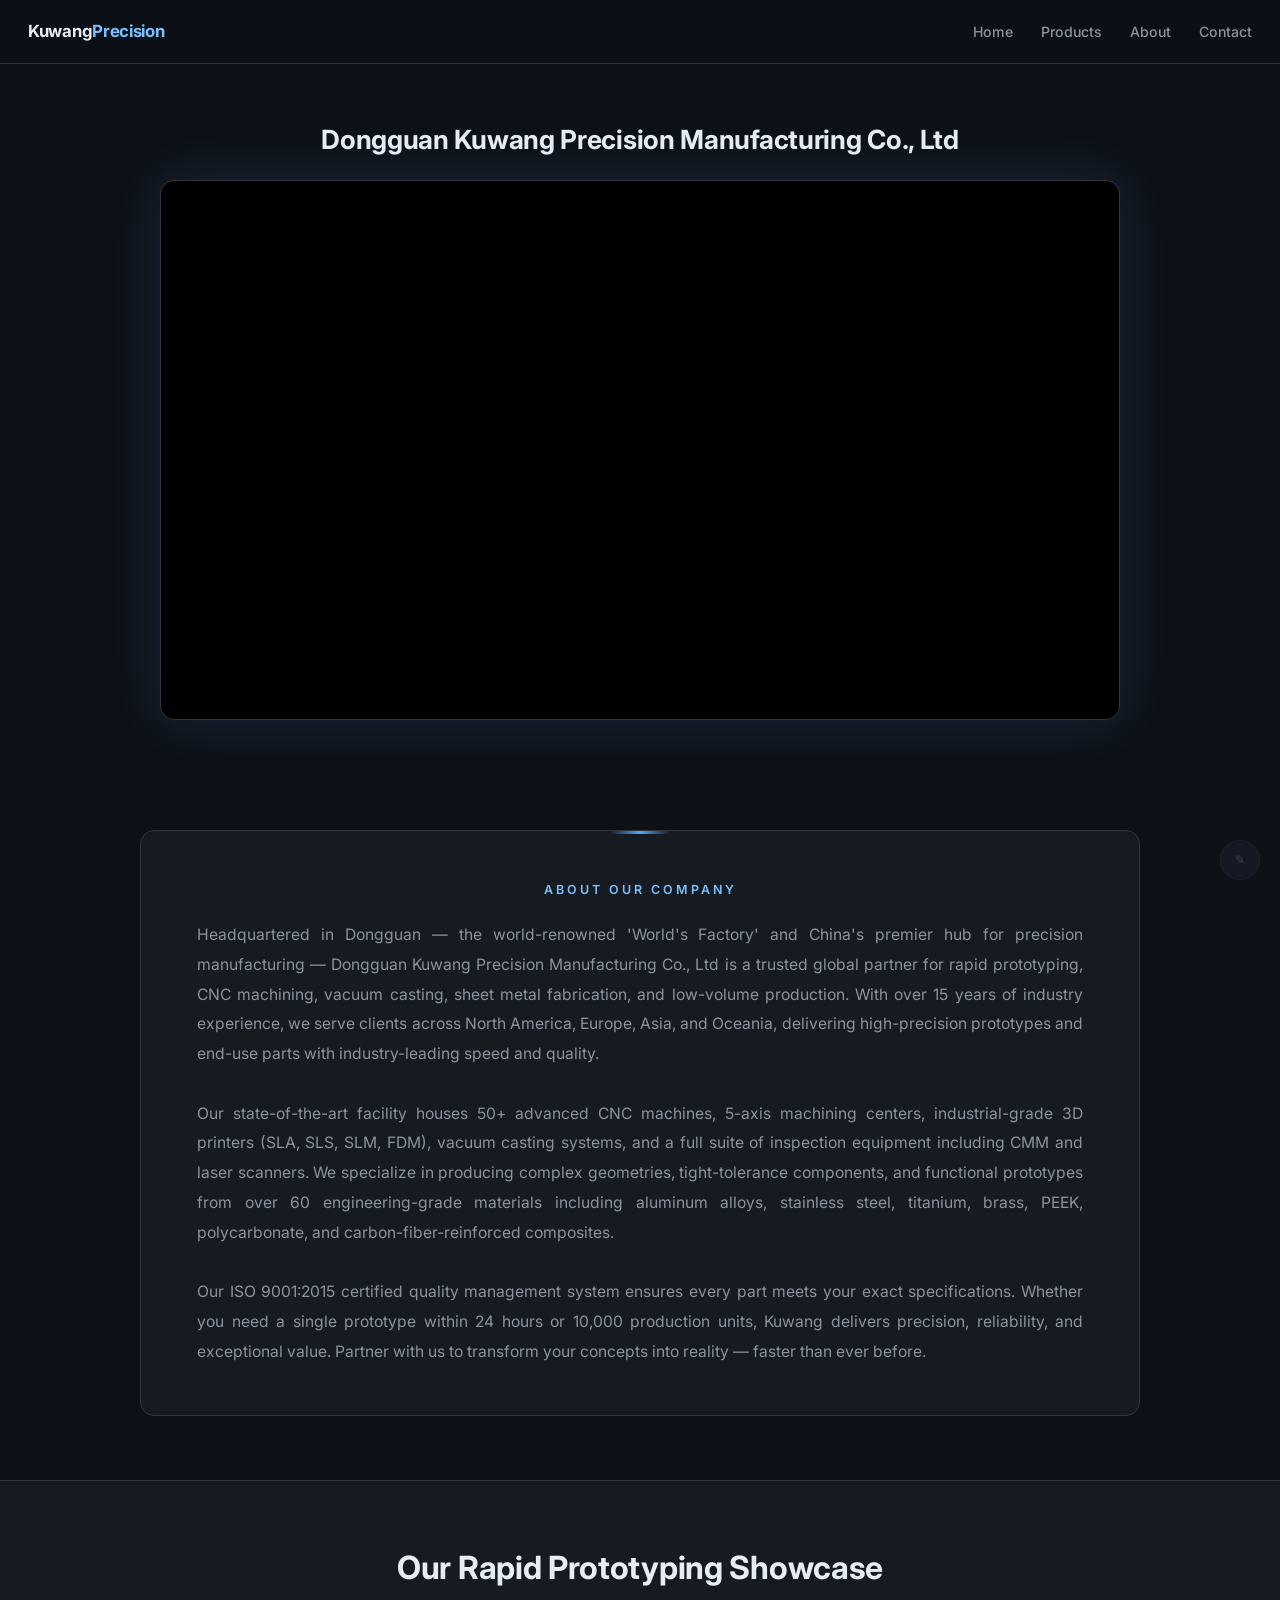
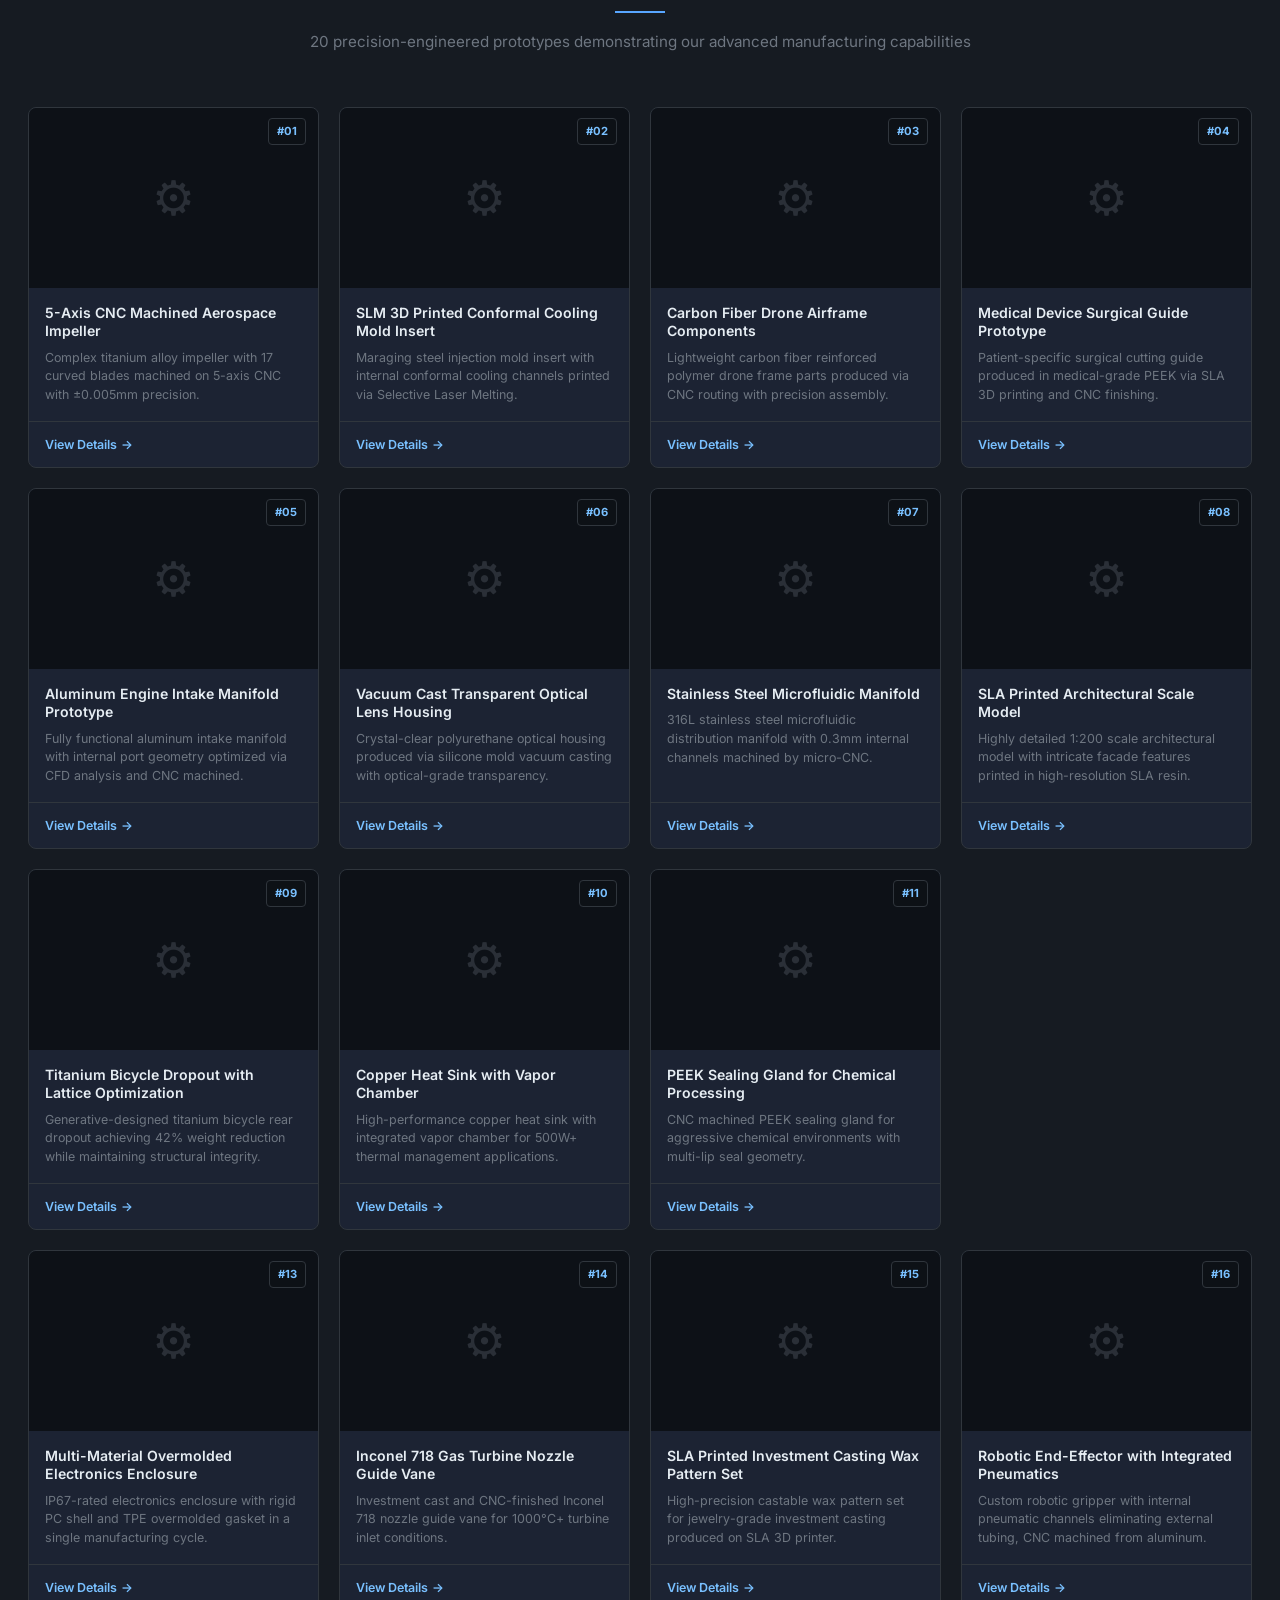
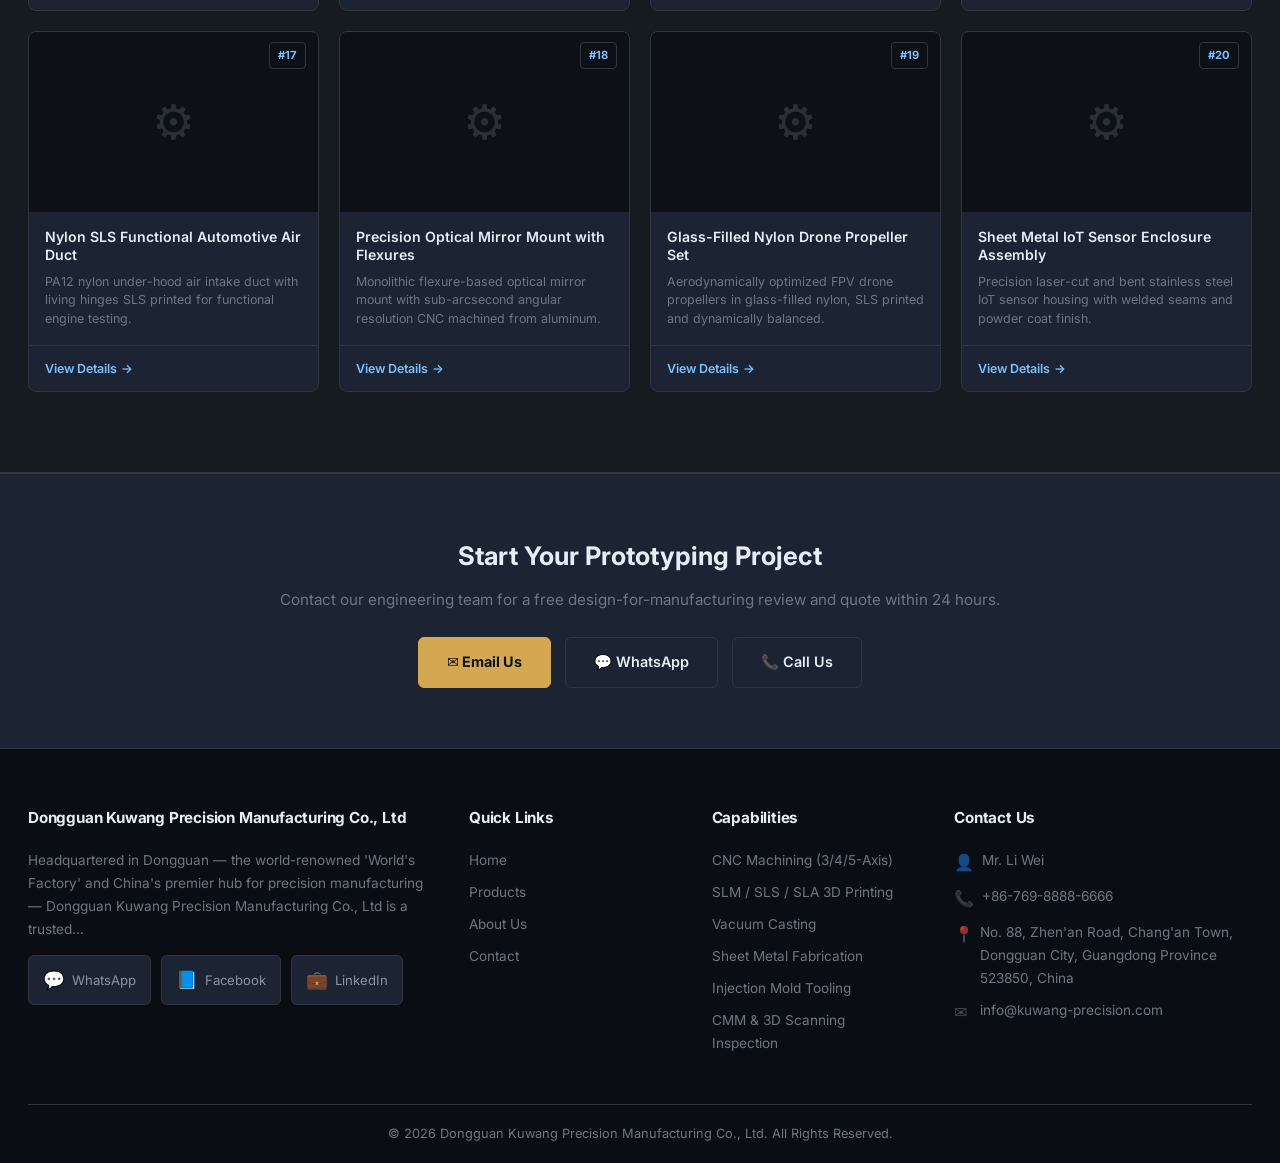
==== index.html @ 4e6990fc "Initial commit: Kuwang Precision Manufacturing B2B website" ====
<!DOCTYPE html>
<html lang="en">
<head>
    <meta charset="UTF-8">
    <meta name="viewport" content="width=device-width, initial-scale=1.0">
    <meta name="description" content="Dongguan Kuwang Precision Manufacturing Co., Ltd — Professional rapid prototyping, CNC machining, 3D printing, vacuum casting, and low-volume manufacturing services. Based in Dongguan, China, serving clients worldwide.">
    <meta name="keywords" content="rapid prototyping, CNC machining, precision manufacturing, Dongguan, 3D printing, SLA, SLS, SLM, vacuum casting, sheet metal, injection molding, prototype, China manufacturing">
    <title>Kuwang Precision Manufacturing — Rapid Prototyping & CNC Machining</title>
    <link rel="stylesheet" href="css/style.css">
    <link rel="preconnect" href="https://fonts.googleapis.com">
    <link rel="preconnect" href="https://fonts.gstatic.com" crossorigin>
    <link href="https://fonts.googleapis.com/css2?family=Inter:wght@300;400;500;600;700;800&display=swap" rel="stylesheet">
    <link rel="icon" href="data:image/svg+xml,%3Csvg xmlns='http://www.w3.org/2000/svg' viewBox='0 0 100 100'%3E%3Crect width='100' height='100' rx='20' fill='%230d1117'/%3E%3Ctext x='50' y='68' font-size='48' text-anchor='middle' fill='%2358a6ff' font-weight='bold'%3EK%3C/text%3E%3C/svg%3E">
</head>
<body>

    <!-- Header -->
    <header class="site-header" id="site-header"></header>

    <!-- Main Content -->
    <main id="main-content"></main>

    <!-- Footer -->
    <footer class="site-footer" id="site-footer"></footer>

    <!-- Admin Link -->
    <button class="admin-link" onclick="window.open('admin.html','_blank')" title="Edit Website Content">✎</button>

    <script src="js/main.js"></script>
</body>
</html>
---- css/style.css ----
/* ============================================
   Kuwang Precision Manufacturing - B2B Website
   Industrial / Precision Engineering Aesthetic
   ============================================ */

:root {
    --bg-dark: #0d1117;
    --bg-card: #161b22;
    --bg-elevated: #1c2333;
    --border: #30363d;
    --text-primary: #e6edf3;
    --text-secondary: #8b949e;
    --text-muted: #6e7681;
    --accent: #58a6ff;
    --accent-bright: #79c0ff;
    --accent-glow: rgba(88,166,255,0.15);
    --gold: #d4a853;
    --gold-light: #f0d78c;
    --success: #3fb950;
    --danger: #f85149;
    --orange: #d2991d;
    --radius: 8px;
    --radius-lg: 14px;
    --transition: all 0.3s cubic-bezier(0.4, 0, 0.2, 1);
    --max-width: 1320px;
    --header-height: 64px;
}

*, *::before, *::after { margin:0; padding:0; box-sizing:border-box; }

html { scroll-behavior:smooth; font-size:16px; }

body {
    font-family: 'Inter', 'Segoe UI', system-ui, -apple-system, sans-serif;
    color: var(--text-primary);
    background: var(--bg-dark);
    line-height: 1.7;
    -webkit-font-smoothing: antialiased;
}

a { color: var(--accent-bright); text-decoration: none; transition: var(--transition); }
a:hover { color: var(--gold); }
img { max-width:100%; height:auto; display:block; }
ul { list-style:none; }

.container { max-width: var(--max-width); margin: 0 auto; padding: 0 28px; }

/* ── Buttons ──────────────────────────────── */
.btn {
    display: inline-flex; align-items: center; gap: 8px;
    padding: 12px 28px; border-radius: 6px;
    font-size: 0.9rem; font-weight: 600; cursor: pointer;
    border: 1px solid transparent; transition: var(--transition); text-align: center;
}
.btn-primary {
    background: var(--accent); color: #fff; border-color: var(--accent);
}
.btn-primary:hover { background: #4090e0; color: #fff; }
.btn-outline {
    background: transparent; color: var(--text-primary); border-color: var(--border);
}
.btn-outline:hover { background: var(--bg-elevated); border-color: var(--accent); color: var(--accent-bright); }
.btn-gold {
    background: var(--gold); color: #0d1117; border-color: var(--gold); font-weight: 700;
}
.btn-gold:hover { background: #c99a3d; color: #0d1117; }
.btn-sm { padding: 8px 16px; font-size: 0.82rem; }

/* ── Header ────────────────────────────────── */
.site-header {
    position: fixed; top:0; left:0; right:0; z-index: 1000;
    background: rgba(13,17,23,0.92); backdrop-filter: blur(16px);
    border-bottom: 1px solid var(--border); height: var(--header-height);
    transition: var(--transition);
}
.header-inner {
    max-width: var(--max-width); margin:0 auto; padding:0 28px;
    display:flex; align-items:center; justify-content:space-between; height:100%;
}
.logo {
    font-size: 1.05rem; font-weight: 700; color: var(--text-primary);
    letter-spacing: -0.3px; white-space: nowrap;
}
.logo span { color: var(--accent-bright); }
.nav-links { display:flex; gap:28px; align-items:center; }
.nav-links a {
    color: var(--text-secondary); font-weight: 500; font-size: 0.88rem;
    position: relative; padding: 4px 0; transition: var(--transition);
}
.nav-links a::after {
    content:''; position:absolute; bottom:-2px; left:0; width:0; height:2px;
    background: var(--accent); transition: width 0.3s ease;
}
.nav-links a:hover::after, .nav-links a.active::after { width:100%; }
.nav-links a:hover, .nav-links a.active { color: var(--text-primary); }

.mobile-menu-btn {
    display: none; flex-direction: column; gap: 4px;
    cursor: pointer; padding: 8px; background: none; border: none;
}
.mobile-menu-btn span {
    display: block; width: 24px; height: 2px;
    background: var(--text-primary); border-radius: 2px; transition: var(--transition);
}

/* ── Hero Video Section ────────────────────── */
.hero-section {
    margin-top: var(--header-height);
    padding: 60px 0 40px;
    text-align: center;
}

.hero-company-name {
    font-size: 1.65rem;
    font-weight: 700;
    letter-spacing: -0.3px;
    color: var(--text-primary);
    margin-bottom: 24px;
    line-height: 1.2;
    white-space: nowrap;
    max-width: 100%;
    margin-left: auto;
    margin-right: auto;
}

.hero-video-wrapper {
    position: relative;
    max-width: 960px;
    margin: 0 auto 20px;
    border-radius: var(--radius-lg);
    overflow: hidden;
    border: 1px solid var(--border);
    box-shadow: 0 0 60px var(--accent-glow);
    background: #000;
    aspect-ratio: 16 / 9;
}

.hero-video-wrapper video {
    width: 100%;
    height: 100%;
    object-fit: cover;
    display: block;
}

.hero-video-placeholder {
    width: 100%;
    height: 100%;
    display: flex;
    align-items: center;
    justify-content: center;
    background: linear-gradient(135deg, #1a1f2e 0%, #0d1117 100%);
    color: var(--text-muted);
    flex-direction: column;
    gap: 12px;
}

.hero-video-placeholder .play-icon {
    width: 80px; height: 80px; border-radius: 50%;
    background: rgba(88,166,255,0.15); border: 2px solid var(--accent);
    display: flex; align-items: center; justify-content: center;
    font-size: 2rem; color: var(--accent);
}

/* Play overlay for when autoplay is blocked */
.play-overlay {
    position: absolute; top: 0; left: 0; right: 0; bottom: 0;
    background: rgba(0,0,0,0.55); display: flex;
    align-items: center; justify-content: center;
    z-index: 5; cursor: pointer; transition: background 0.3s ease;
}
.play-overlay:hover { background: rgba(0,0,0,0.4); }

.play-overlay-btn {
    padding: 16px 36px; background: var(--accent); color: #fff;
    border-radius: 8px; font-size: 1rem; font-weight: 700;
    letter-spacing: 0.5px; transition: var(--transition);
    box-shadow: 0 4px 20px rgba(88,166,255,0.3);
}
.play-overlay-btn:hover { background: #4090e0; transform: scale(1.05); }

.hero-video-caption {
    font-size: 0.8rem;
    color: var(--text-muted);
    margin-top: 8px;
    font-style: italic;
}

/* ── Company Intro Section ─────────────────── */
.intro-section {
    padding: 50px 0 64px;
}

.intro-card {
    background: var(--bg-card);
    border: 1px solid var(--border);
    border-radius: var(--radius-lg);
    padding: 48px 56px;
    max-width: 1000px;
    margin: 0 auto;
    position: relative;
}

.intro-card::before {
    content: '';
    position: absolute;
    top: 0; left: 50%; transform: translateX(-50%);
    width: 60px; height: 3px;
    background: linear-gradient(90deg, transparent, var(--accent), transparent);
    border-radius: 2px;
}

.intro-label {
    font-size: 0.78rem;
    text-transform: uppercase;
    letter-spacing: 3px;
    color: var(--accent-bright);
    margin-bottom: 20px;
    text-align: center;
    font-weight: 600;
}

.intro-text {
    color: var(--text-secondary);
    font-size: 0.98rem;
    line-height: 1.9;
    text-align: justify;
    white-space: pre-line;
}

/* ── Products Grid Section ─────────────────── */
.products-section {
    padding: 60px 0 80px;
    background: var(--bg-card);
    border-top: 1px solid var(--border);
    border-bottom: 1px solid var(--border);
}

.section-header {
    text-align: center;
    margin-bottom: 52px;
}

.section-header h2 {
    font-size: 2rem;
    font-weight: 700;
    color: var(--text-primary);
    margin-bottom: 8px;
    letter-spacing: -0.3px;
}

.section-header p {
    color: var(--text-muted);
    font-size: 0.95rem;
}

.section-divider {
    width: 50px; height: 2px;
    background: var(--accent);
    margin: 16px auto;
}

.product-grid {
    display: grid;
    grid-template-columns: repeat(4, 1fr);
    gap: 20px;
}

.product-card {
    background: var(--bg-elevated);
    border: 1px solid var(--border);
    border-radius: var(--radius);
    overflow: hidden;
    transition: var(--transition);
    cursor: pointer;
    display: flex;
    flex-direction: column;
}

.product-card:hover {
    border-color: var(--accent);
    transform: translateY(-4px);
    box-shadow: 0 12px 40px rgba(0,0,0,0.4);
}

.product-thumb {
    height: 180px;
    background: #0d1117;
    display: flex;
    align-items: center;
    justify-content: center;
    position: relative;
    overflow: hidden;
}

.product-thumb img {
    width: 100%;
    height: 100%;
    object-fit: cover;
}

.product-thumb video {
    width: 100%;
    height: 100%;
    object-fit: cover;
}

.product-thumb .thumb-placeholder {
    font-size: 3rem;
    opacity: 0.3;
    color: var(--text-muted);
}

.product-thumb .thumb-number {
    position: absolute;
    top: 10px; right: 12px;
    font-size: 0.7rem; font-weight: 700;
    color: var(--accent-bright);
    background: rgba(13,17,23,0.85);
    padding: 3px 8px;
    border-radius: 4px;
    border: 1px solid var(--border);
}

.product-body {
    padding: 16px;
    flex: 1;
    display: flex;
    flex-direction: column;
}

.product-name {
    font-size: 0.88rem;
    font-weight: 600;
    color: var(--text-primary);
    margin-bottom: 8px;
    line-height: 1.3;
}

.product-short-desc {
    font-size: 0.78rem;
    color: var(--text-muted);
    line-height: 1.5;
    flex: 1;
    display: -webkit-box;
    -webkit-line-clamp: 3;
    -webkit-box-orient: vertical;
    overflow: hidden;
}

.product-footer {
    padding: 12px 16px;
    border-top: 1px solid var(--border);
    display: flex;
    justify-content: space-between;
    align-items: center;
}

.product-link {
    font-size: 0.78rem;
    color: var(--accent-bright);
    font-weight: 600;
    display: flex;
    align-items: center;
    gap: 4px;
}

.product-link::after {
    content: '→';
    transition: var(--transition);
}

.product-card:hover .product-link::after {
    transform: translateX(3px);
}

/* ── Detail Modal ──────────────────────────── */
.modal-overlay {
    position: fixed; top:0; left:0; right:0; bottom:0;
    background: rgba(0,0,0,0.8); z-index: 9999;
    display: flex; align-items: center; justify-content: center;
    padding: 24px; opacity: 0; pointer-events: none;
    transition: opacity 0.3s ease; backdrop-filter: blur(4px);
}
.modal-overlay.open { opacity: 1; pointer-events: auto; }

.modal {
    background: var(--bg-card);
    border: 1px solid var(--border);
    border-radius: var(--radius-lg);
    max-width: 880px; width: 100%;
    max-height: 88vh; overflow-y: auto;
    position: relative;
    box-shadow: 0 20px 60px rgba(0,0,0,0.6);
}

.modal-close {
    position: sticky; top: 12px; right: 12px; float: right;
    width: 38px; height: 38px; border-radius: 50%;
    background: var(--bg-elevated); border: 1px solid var(--border);
    color: var(--text-secondary); font-size: 1.2rem; cursor: pointer;
    z-index: 10; display: flex; align-items: center; justify-content: center;
    transition: var(--transition);
}
.modal-close:hover { background: var(--danger); color: #fff; border-color: var(--danger); }

.modal-media {
    background: #000; min-height: 280px;
    display: flex; align-items: center; justify-content: center;
    position: relative; overflow: hidden;
}
.modal-media img { width: 100%; max-height: 420px; object-fit: contain; }
.modal-media video { width: 100%; max-height: 420px; }
.modal-media .placeholder-icon { font-size: 5rem; opacity: 0.25; color: var(--text-muted); }

.modal-body { padding: 36px; }

.modal-body h2 {
    font-size: 1.6rem; font-weight: 700; color: var(--text-primary);
    margin-bottom: 6px; letter-spacing: -0.3px;
}

.modal-badge {
    display: inline-block; padding: 3px 10px; border-radius: 4px;
    font-size: 0.7rem; font-weight: 600; letter-spacing: 1px;
    text-transform: uppercase; margin-bottom: 20px;
    background: rgba(88,166,255,0.1); color: var(--accent-bright);
    border: 1px solid rgba(88,166,255,0.2);
}

.modal-desc {
    color: var(--text-secondary); line-height: 1.8;
    margin-bottom: 28px; white-space: pre-line; font-size: 0.93rem;
}

.modal-specs-table {
    width: 100%; border-collapse: collapse; margin-bottom: 24px;
    border: 1px solid var(--border); border-radius: var(--radius); overflow: hidden;
}
.modal-specs-table th, .modal-specs-table td {
    padding: 12px 16px; text-align: left; font-size: 0.85rem;
    border-bottom: 1px solid var(--border);
}
.modal-specs-table th {
    background: var(--bg-elevated); color: var(--accent-bright);
    font-weight: 600; text-transform: uppercase; letter-spacing: 0.5px; font-size: 0.75rem;
    width: 35%;
}
.modal-specs-table td { color: var(--text-secondary); }
.modal-specs-table tr:last-child th, .modal-specs-table tr:last-child td { border-bottom: none; }

.modal-media-gallery {
    display: grid; grid-template-columns: repeat(auto-fill, minmax(180px, 1fr));
    gap: 12px; margin-top: 24px;
}
.modal-media-gallery img {
    width: 100%; height: 140px; object-fit: cover;
    border-radius: var(--radius); border: 1px solid var(--border);
    cursor: pointer; transition: var(--transition);
}
.modal-media-gallery img:hover { border-color: var(--accent); transform: scale(1.03); }
.modal-media-gallery video {
    width: 100%; height: 140px; object-fit: cover;
    border-radius: var(--radius); border: 1px solid var(--border);
}

.modal-section-title {
    font-size: 1rem; font-weight: 700; color: var(--text-primary);
    margin: 24px 0 12px; padding-top: 20px;
    border-top: 1px solid var(--border);
}

/* ── Footer ────────────────────────────────── */
.site-footer {
    background: #0a0e14;
    border-top: 1px solid var(--border);
    padding: 56px 0 0;
}

.footer-grid {
    display: grid;
    grid-template-columns: 2fr 1fr 1fr 1.5fr;
    gap: 44px;
    margin-bottom: 40px;
}

.footer-col h4 {
    font-size: 0.95rem; font-weight: 700; margin-bottom: 18px;
    color: var(--text-primary); letter-spacing: -0.2px;
}

.footer-col p, .footer-col li {
    margin-bottom: 9px; font-size: 0.85rem;
    color: var(--text-muted); line-height: 1.7;
}

.footer-col a { color: var(--text-muted); }
.footer-col a:hover { color: var(--accent-bright); }

.footer-social {
    display: flex; gap: 10px; margin-top: 14px; flex-wrap: wrap;
}

.footer-social a {
    display: inline-flex; align-items: center; gap: 7px;
    padding: 9px 14px; background: var(--bg-elevated);
    border: 1px solid var(--border); border-radius: 6px;
    color: var(--text-secondary); font-size: 0.82rem; transition: var(--transition);
}
.footer-social a:hover {
    background: var(--accent); color: #fff; border-color: var(--accent);
}

.footer-social .social-icon { font-size: 1.1rem; }

.footer-contact-list li {
    display: flex; align-items: flex-start; gap: 8px;
}
.footer-contact-list .ci-icon { font-size: 1rem; min-width: 18px; opacity: 0.6; }

.footer-bottom {
    border-top: 1px solid var(--border);
    padding: 18px 0; text-align: center;
    font-size: 0.8rem; color: var(--text-muted);
}

/* ── Admin Link ────────────────────────────── */
.admin-link {
    position: fixed; bottom: 20px; right: 20px; z-index: 999;
    width: 40px; height: 40px; border-radius: 50%;
    background: var(--bg-elevated); color: var(--text-muted);
    display: flex; align-items: center; justify-content: center;
    font-size: 0.75rem; cursor: pointer; border: 1px solid var(--border);
    transition: var(--transition); opacity: 0.5;
}
.admin-link:hover { opacity: 1; border-color: var(--accent); color: var(--accent-bright); }

/* ── Responsive ────────────────────────────── */
@media (max-width: 1200px) {
    .product-grid { grid-template-columns: repeat(3, 1fr); }
}

@media (max-width: 900px) {
    .product-grid { grid-template-columns: repeat(2, 1fr); }
    .footer-grid { grid-template-columns: 1fr 1fr; }
    .hero-company-name { font-size: 1.3rem; white-space: nowrap; }
    .intro-card { padding: 32px 28px; }
}

@media (max-width: 640px) {
    .product-grid { grid-template-columns: 1fr; }
    .footer-grid { grid-template-columns: 1fr; gap: 28px; }
    .hero-company-name { font-size: 1.05rem; white-space: normal; }
    .hero-section { padding: 40px 0 24px; }
    .intro-card { padding: 24px 18px; }
    .intro-text { font-size: 0.88rem; text-align: left; }
    .nav-links {
        display: none; position: fixed; top: var(--header-height); left:0; right:0;
        background: var(--bg-card); flex-direction: column; padding: 20px;
        border-bottom: 1px solid var(--border); gap: 14px;
    }
    .nav-links.open { display: flex; }
    .mobile-menu-btn { display: flex; }
    .modal-body { padding: 20px; }
    .modal-body h2 { font-size: 1.3rem; }
}

/* ── Animations ────────────────────────────── */
@keyframes fadeInUp {
    from { opacity: 0; transform: translateY(24px); }
    to { opacity: 1; transform: translateY(0); }
}
.animate-in { animation: fadeInUp 0.5s ease forwards; }

/* ── Scrollbar ─────────────────────────────── */
::-webkit-scrollbar { width: 6px; }
::-webkit-scrollbar-track { background: var(--bg-dark); }
::-webkit-scrollbar-thumb { background: var(--border); border-radius: 3px; }
::-webkit-scrollbar-thumb:hover { background: var(--text-muted); }
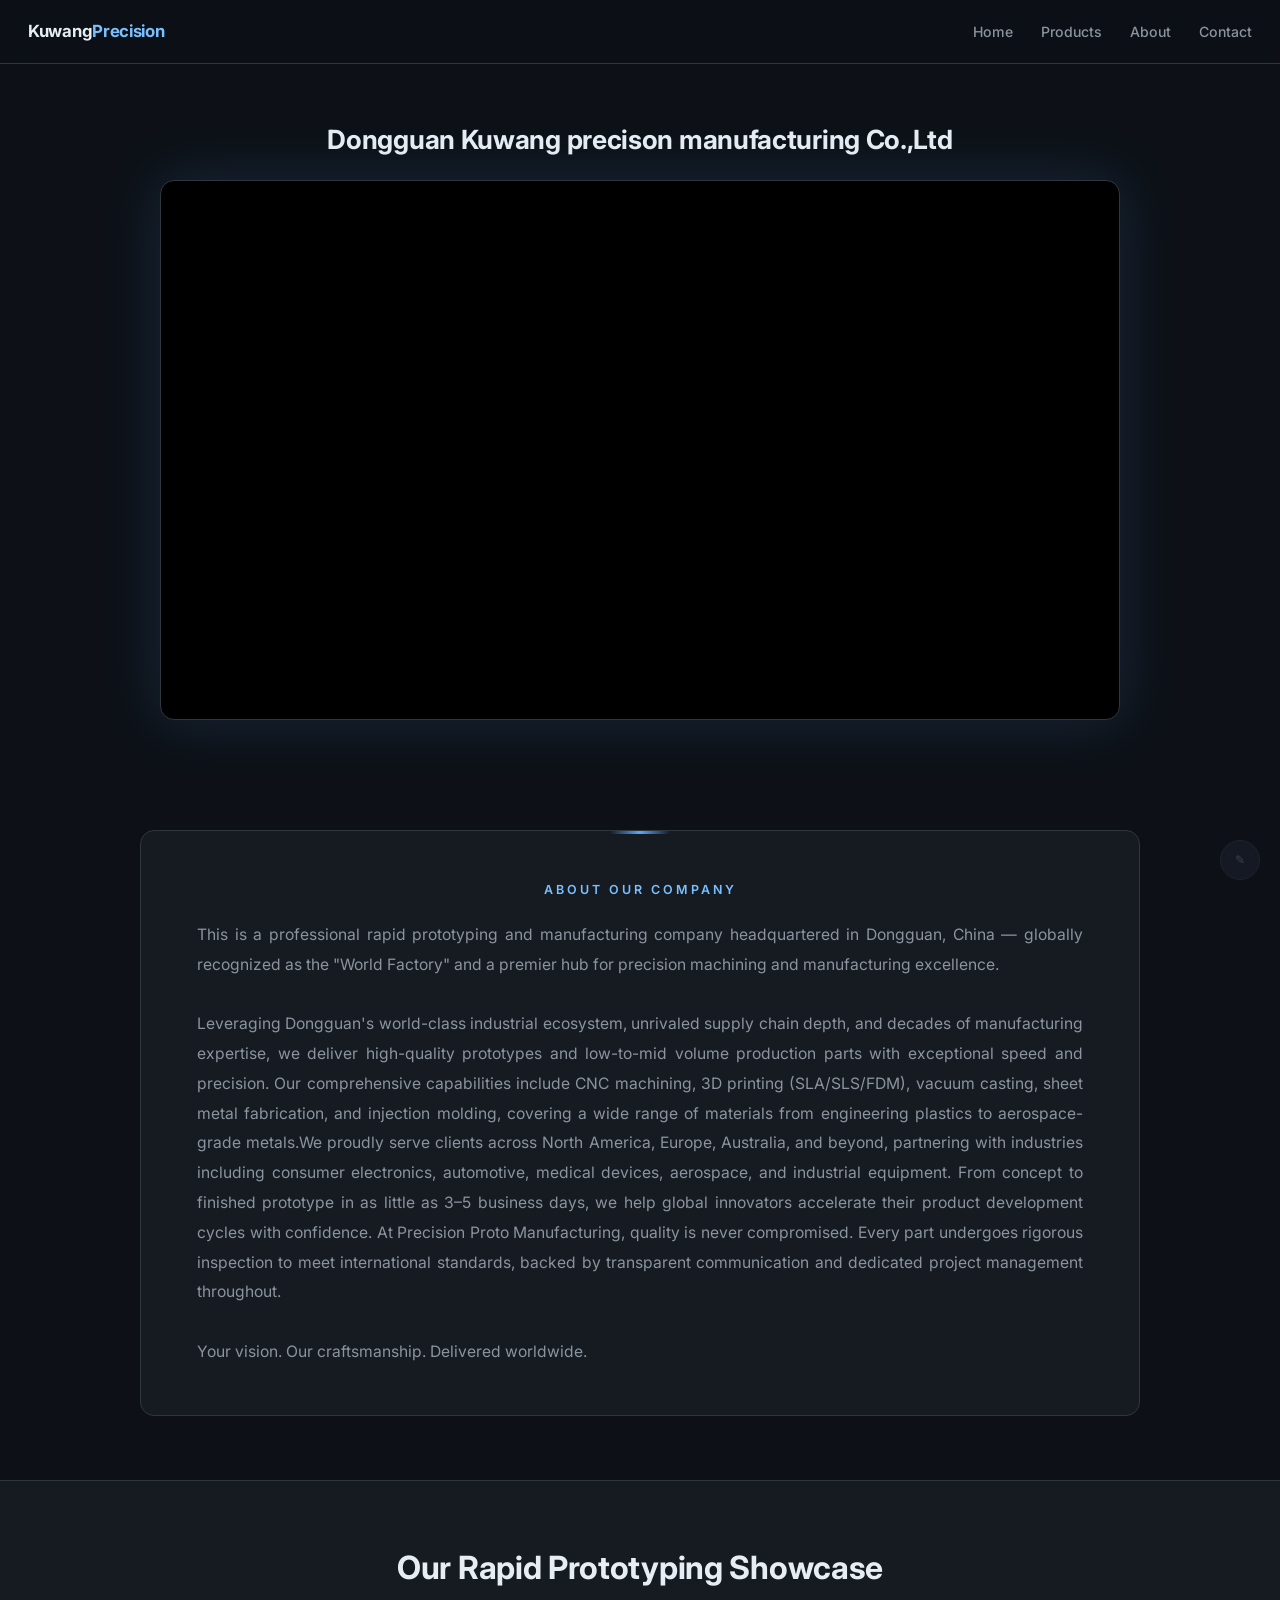
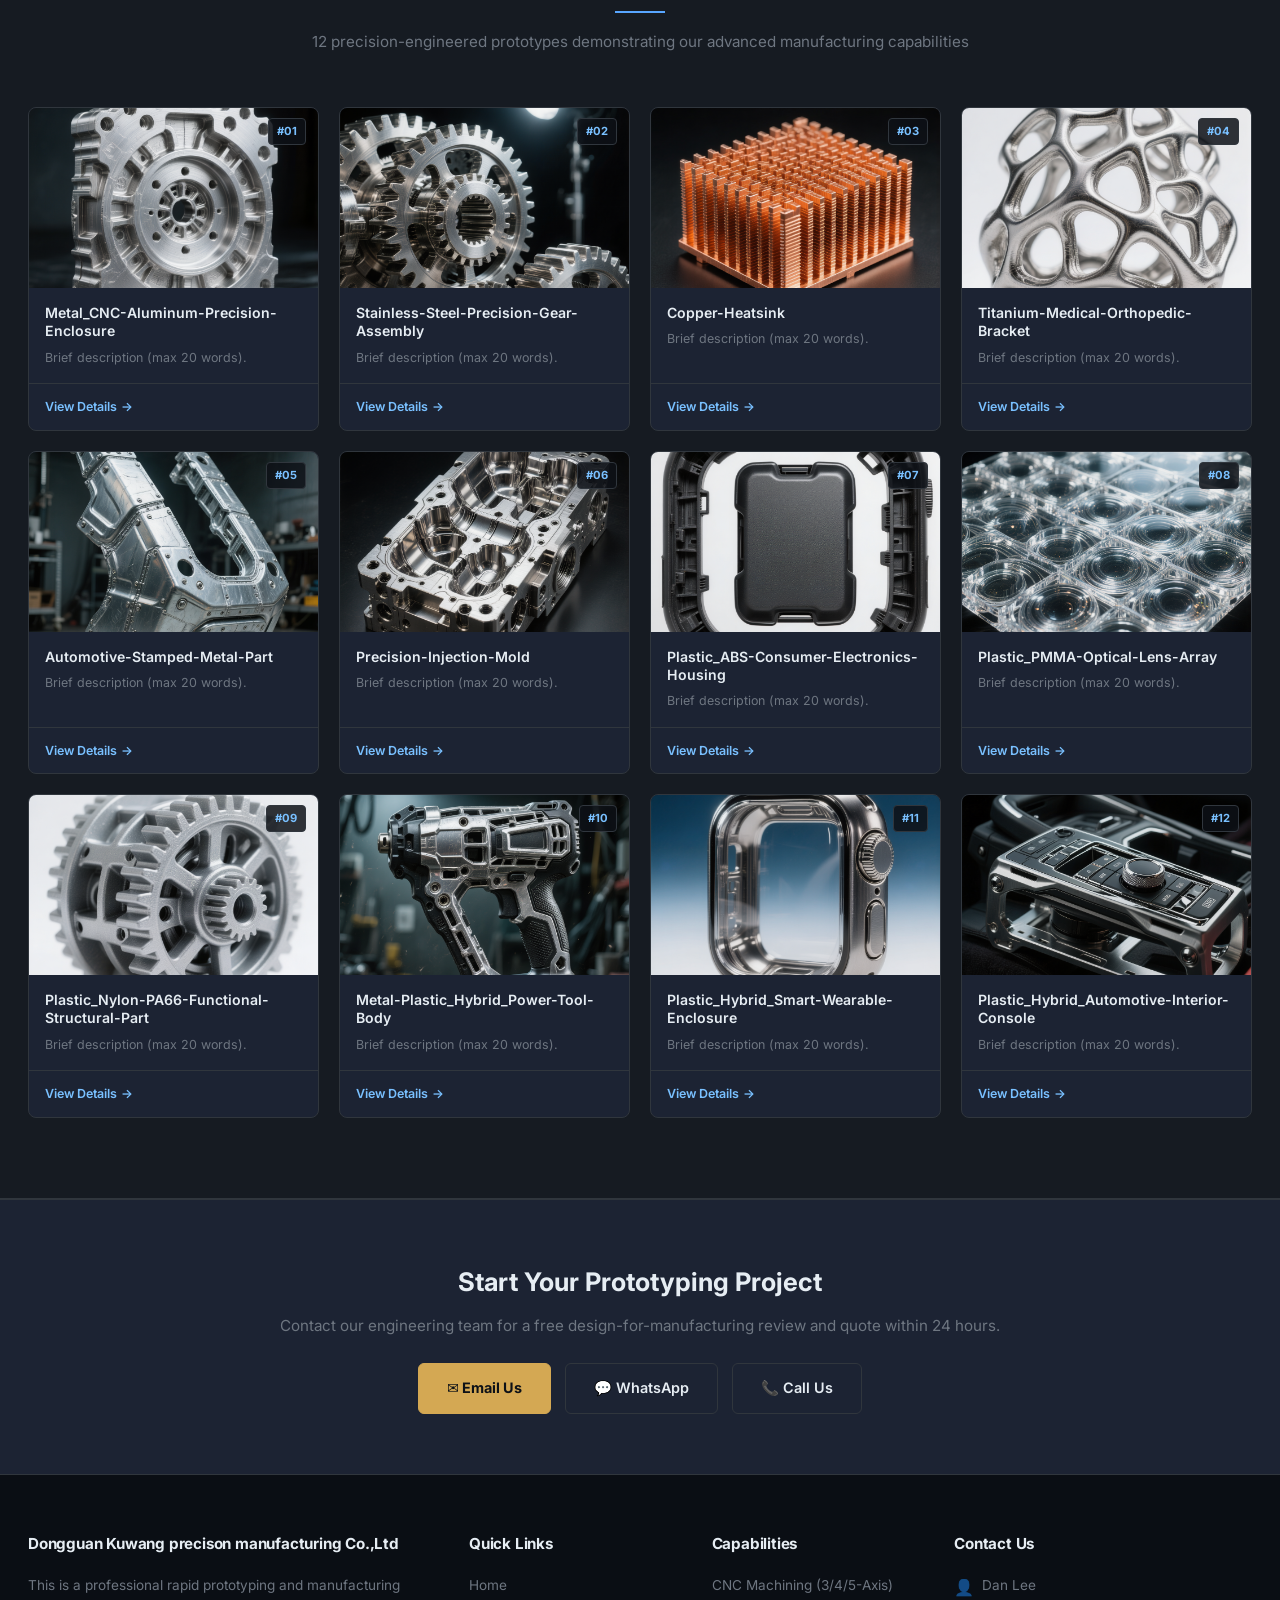
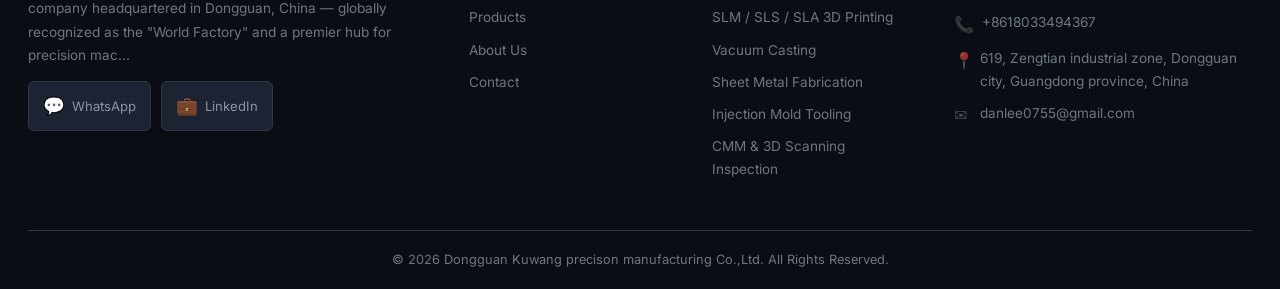
==== commit 820a85bb: "Add cache-control headers and version params to force browser refresh" ====
--- a/index.html
+++ b/index.html
@@ -3,10 +3,13 @@
 <head>
     <meta charset="UTF-8">
     <meta name="viewport" content="width=device-width, initial-scale=1.0">
+    <meta http-equiv="Cache-Control" content="no-cache, no-store, must-revalidate">
+    <meta http-equiv="Pragma" content="no-cache">
+    <meta http-equiv="Expires" content="0">
     <meta name="description" content="Dongguan Kuwang Precision Manufacturing Co., Ltd — Professional rapid prototyping, CNC machining, 3D printing, vacuum casting, and low-volume manufacturing services. Based in Dongguan, China, serving clients worldwide.">
     <meta name="keywords" content="rapid prototyping, CNC machining, precision manufacturing, Dongguan, 3D printing, SLA, SLS, SLM, vacuum casting, sheet metal, injection molding, prototype, China manufacturing">
     <title>Kuwang Precision Manufacturing — Rapid Prototyping & CNC Machining</title>
-    <link rel="stylesheet" href="css/style.css">
+    <link rel="stylesheet" href="css/style.css?v=2">
     <link rel="preconnect" href="https://fonts.googleapis.com">
     <link rel="preconnect" href="https://fonts.gstatic.com" crossorigin>
     <link href="https://fonts.googleapis.com/css2?family=Inter:wght@300;400;500;600;700;800&display=swap" rel="stylesheet">
@@ -26,6 +29,6 @@
     <!-- Admin Link -->
     <button class="admin-link" onclick="window.open('admin.html','_blank')" title="Edit Website Content">✎</button>
 
-    <script src="js/main.js"></script>
+    <script src="js/main.js?v=2"></script>
 </body>
 </html>
